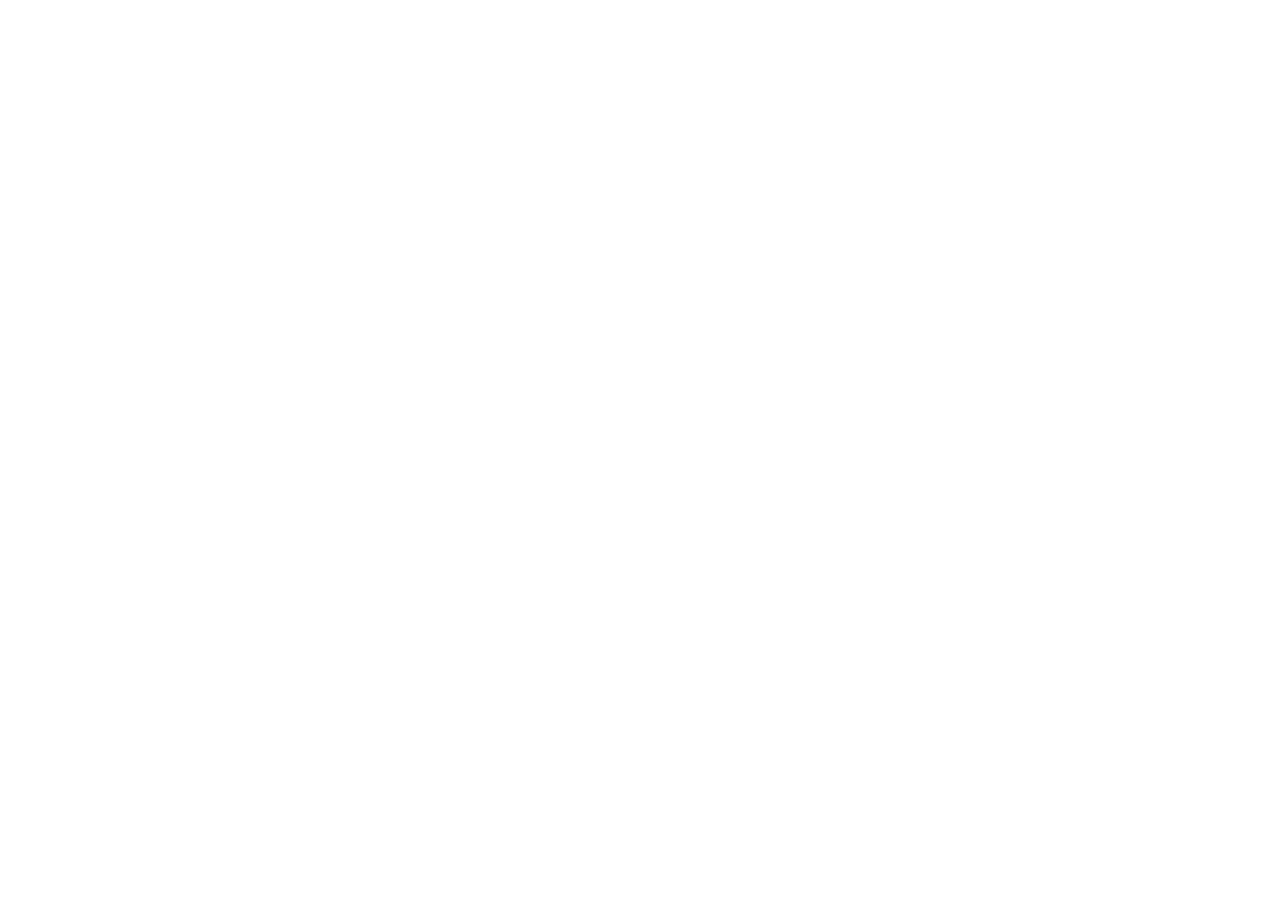
==== e.html @ e4f51c54 "function creations" ====
<!DOCTYPE html>
<html lang="pt-br">
<head>
    <meta charset="UTF-8">
    <meta name="viewport" content="width=device-width, initial-scale=1.0">
    <meta http-equiv="X-UA-Compatible" content="ie=edge">
    <title>Title</title>
</head>
<body>

</body>
</html>
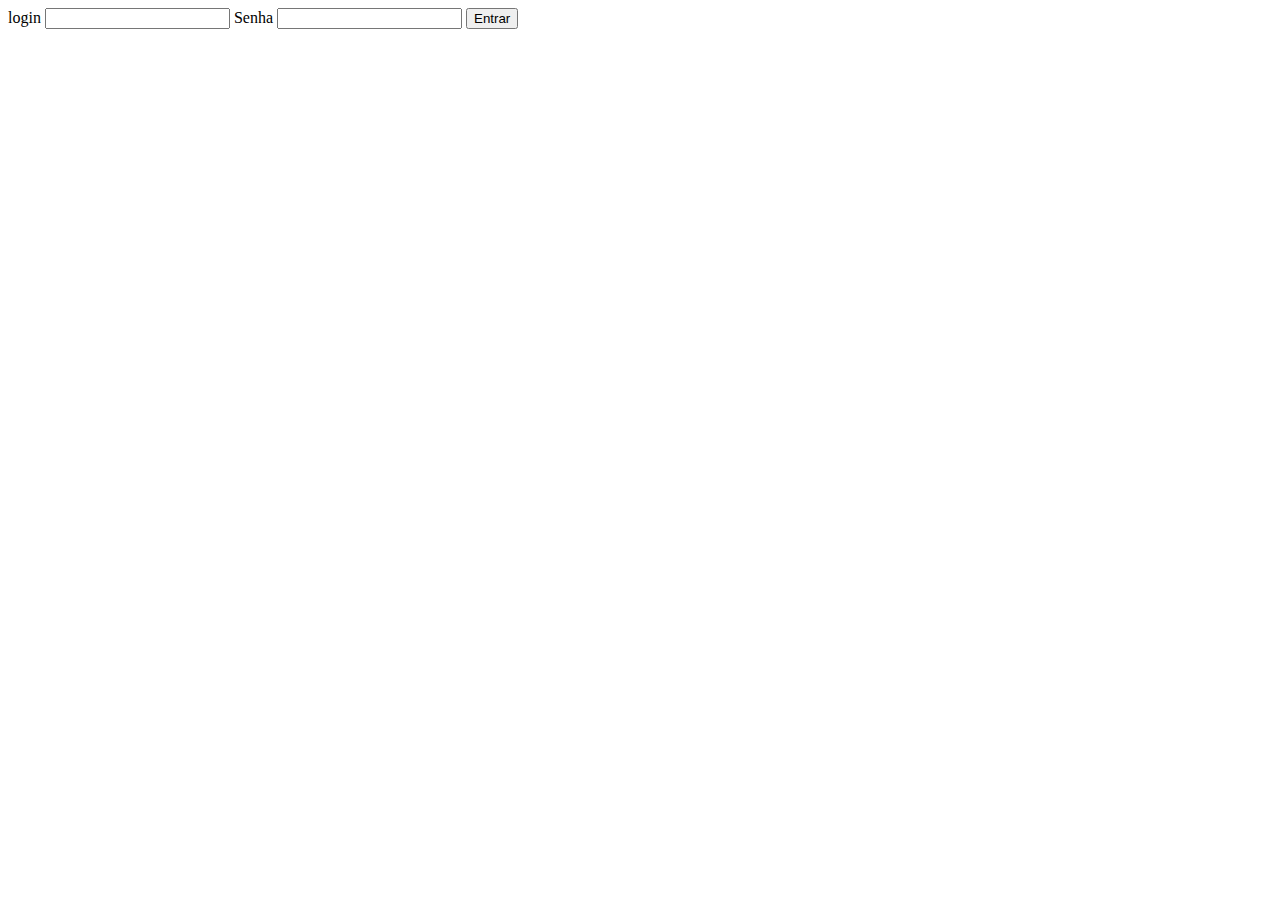
==== commit 9d74aab7: "login page" ====
--- a/e.html
+++ b/e.html
@@ -4,9 +4,21 @@
     <meta charset="UTF-8">
     <meta name="viewport" content="width=device-width, initial-scale=1.0">
     <meta http-equiv="X-UA-Compatible" content="ie=edge">
-    <title>Title</title>
+    <link href="https://fonts.googleapis.com/css?family=Poppins:300,400&display=swap" rel="stylesheet"/>
+
+    <script src="./js/login.js" defer></script>
+
+    <title>login | Todo List - Fullture</title>
 </head>
 <body>
 
+<form action="">
+    <label for="login">login</label>
+    <input id="login" type="text">
+    <label for="password">Senha</label>
+    <input id="password" type="password">
+    <input type="submit" value="Entrar">
+</form>
+
 </body>
 </html>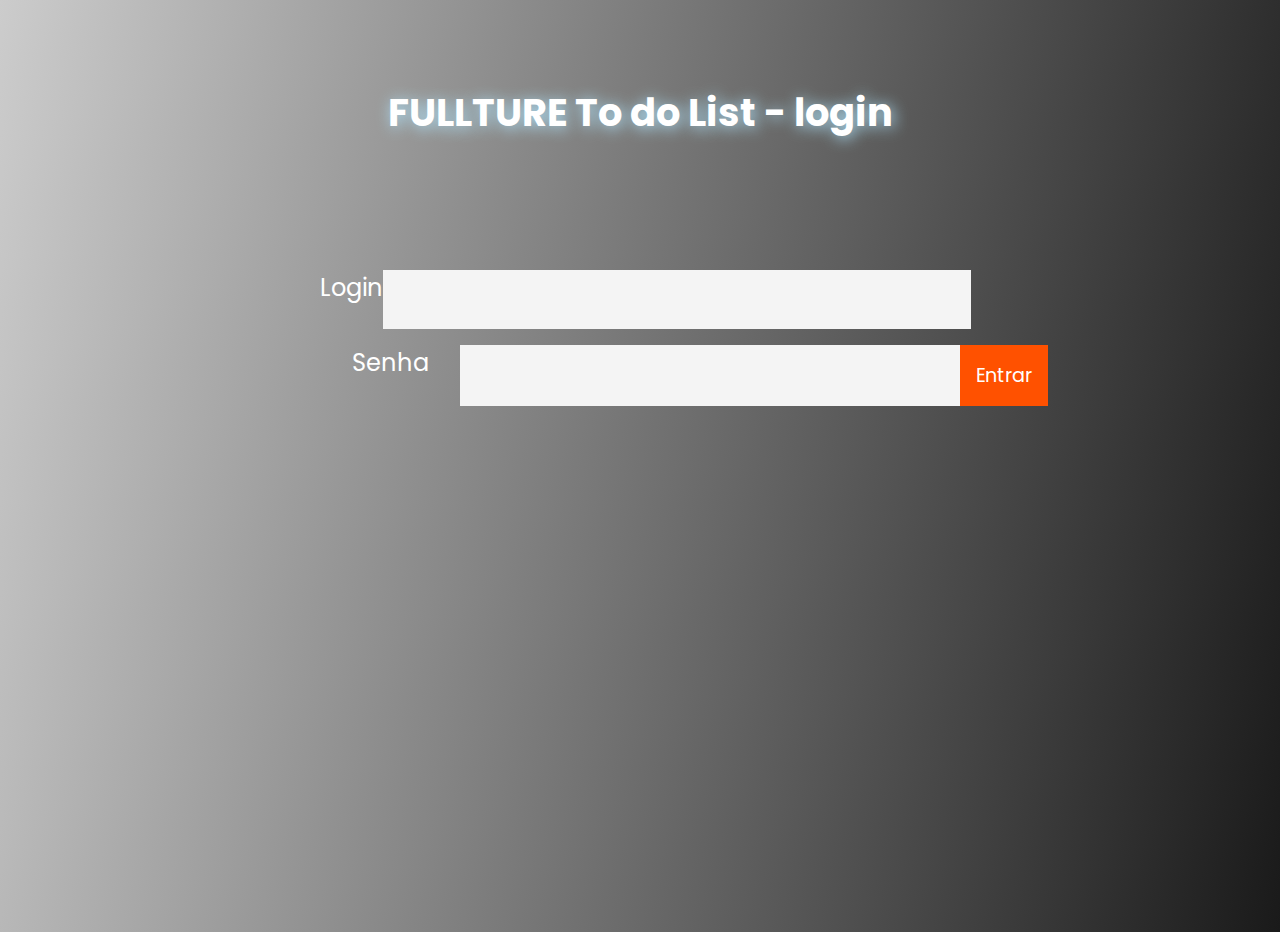
==== commit 33abb192: "login page css" ====
--- a/e.html
+++ b/e.html
@@ -5,19 +5,27 @@
     <meta name="viewport" content="width=device-width, initial-scale=1.0">
     <meta http-equiv="X-UA-Compatible" content="ie=edge">
     <link href="https://fonts.googleapis.com/css?family=Poppins:300,400&display=swap" rel="stylesheet"/>
+    <link rel="stylesheet" href="css/style.css" />
 
     <script src="./js/login.js" defer></script>
 
     <title>login | Todo List - Fullture</title>
 </head>
 <body>
+<header>
+    <h1>FULLTURE To do List - login </h1>
+</header>
+<form class="login-form">
+    <label for="login" class="login-form__login"><span class="label">Login</span>
+        <input id="login" type="text" class="todo-input">
+    </label>
 
-<form action="">
-    <label for="login">login</label>
-    <input id="login" type="text">
-    <label for="password">Senha</label>
-    <input id="password" type="password">
-    <input type="submit" value="Entrar">
+    <label for="password" class="login-form__passwd"><span class="label">Senha</span>
+        <div class="login-form__passwd__content">
+            <input id="password" type="password" class="passwd">
+            <input type="submit" value="Entrar" class="check-btn btn-login">
+        </div>
+    </label>
 </form>
 
 </body>
--- a/css/style.css
+++ b/css/style.css
@@ -0,0 +1,290 @@
+* {
+    scroll-behavior: smooth;
+    font-family: "Poppins", sans-serif;
+    margin: 0;
+    padding: 0;
+    box-sizing: border-box;
+}
+
+*:focus,
+*:active {
+    outline: 0 !important;
+    box-shadow: 0 !important;
+}
+
+body {
+    background: #1A1A1A;
+    background: linear-gradient(
+        100deg,
+        #ccc,
+        #1A1A1A
+    );
+    color: white;
+    min-height: 100vh;
+    margin-bottom: 2rem;
+}
+
+header {
+    text-shadow: 2px 2px 15px rgb(176, 230, 255);
+    font-size: 1.2rem;
+}
+
+header,
+form {
+    min-height: 25vh;
+    display: flex;
+    justify-content: center;
+    align-items: center;
+}
+
+form input,
+form button {
+    padding: 0.5rem 0.5rem 0.5rem 1rem;
+    font-size: 1.8rem;
+    border: none;
+
+    background: #f4f4f4;
+}
+
+form button {
+    padding: 0.5rem 1rem;
+    color: #1A1A1A;
+    background: white;
+    cursor: pointer;
+    transition: all 0.3s ease;
+}
+
+form button:hover {
+    background: #1A1A1A;
+    color: white;
+}
+
+.todo-container {
+    display: flex;
+    justify-content: center;
+    align-items: center;
+}
+
+.todo-list {
+    min-width: 30%;
+    list-style: none;
+}
+
+.todo {
+    display: flex;
+    justify-content: space-between;
+    align-items: center;
+    margin: 1.5rem;
+    background: white;
+    font-size: 1.5rem;
+    transition: all 0.5s ease;
+}
+
+form input,
+.todo {
+    color: rgb(88, 87, 87);
+}
+
+.todo li {
+    flex: 1;
+}
+
+.trash-btn,
+.check-btn {
+    background-color: #1A1A1A;
+    color: white;
+    border: none;
+    padding: 1rem;
+    cursor: pointer;
+    font-size: 1.2rem;
+    transition: 0.2s all ease;
+}
+
+.check-btn {
+    background-color: #FF5100;
+}
+
+.check-btn:hover {
+    background-color: #FF5100;
+    color: white;
+}
+
+.trash-btn:hover {
+    color: white;
+    background-color: #1A1A1A;
+}
+
+.todo-item {
+    padding: 0 1.2rem;
+}
+
+.fa-trash,
+.fa-check {
+    pointer-events: none;
+}
+
+.completed {
+    opacity: 0.6;
+    text-decoration: line-through;
+}
+
+.fall {
+    animation: fall-apart 0.5s ease-out;
+}
+
+@keyframes fall-apart {
+    100% {
+        transform: rotateZ(20deg) translateY(8rem);
+        opacity: 0;
+    }
+}
+
+select {
+    -webkit-appearance: none;
+    -moz-appearance: none;
+    appearance: none;
+    outline: none;
+    border: none;
+    font-size: 1.2em;
+    color: #1A1A1A;
+    width: 15rem;
+    cursor: pointer;
+    padding: 1rem;
+}
+
+.select {
+    margin: 1rem;
+    position: relative;
+    overflow: hidden;
+}
+
+.select::after {
+    content: "\25BC";
+    position: absolute;
+    background: #1A1A1A;
+    top: 0;
+    right: 0;
+    padding: 1.2rem;
+    pointer-events: none;
+    transition: all 0.3s ease;
+}
+
+.select:hover::after {
+    background-color: white;
+    color: #1A1A1A;
+}
+
+.login-form{
+    display: flex;
+    flex-direction: column;
+    justify-content: center;
+    gap: 1rem;
+}
+
+
+.login-form__login{
+    display: flex;
+    flex-direction: initial;
+    text-align: center;
+    font-size: 1.5rem;
+    width: 40rem;
+}
+
+
+.label{
+    width: 10rem;
+}
+
+.login-form__passwd{
+    display: flex;
+    font-size: 1.5rem;
+    text-align: center;
+    width: 40rem;
+}
+
+.login-form__passwd input{
+    margin-right: -5.5rem;
+}
+
+.btn-login{
+    width: 5.5rem;
+}
+
+.login-form__passwd__content{
+    display: flex;
+}
+
+.btn-login:hover{
+    background-color: darkorange;
+    transition: 0.3s;
+
+}
+
+@media screen and (max-width: 450px) {
+    header h1 {
+        text-align: center;
+        width: 250px;
+    }
+
+    form {
+        min-height: 25vh;
+        display: flex;
+        flex-direction: column;
+        justify-content: center;
+        align-items: center;
+    }
+
+    .todo-input {
+        width: calc(70% + 50px);
+    }
+
+    .text__form {
+        display: flex;
+        justify-content: center;
+        width: 70%;
+    }
+
+    .select {
+        width: 70%;
+    }
+
+    .todo-list {
+        min-width: 84%;
+    }
+
+    /*login*/
+    .login-form__login {
+        display: flex;
+        flex-direction: column;
+        text-align: left;
+        gap: 1rem;
+        font-size: 1.5rem;
+        width: 20rem;
+    }
+
+
+    .label {
+        width: 10rem;
+    }
+
+    .login-form__passwd{
+        display: flex;
+        flex-direction: column;
+        text-align: left;
+        gap: 1rem;
+        font-size: 1.5rem;
+        width: 20rem;
+    }
+
+    .login-form__passwd__content{
+        display: flex;
+    }
+
+    .passwd{
+        width: 15rem;
+    }
+
+    .login-form__passwd input{
+        margin-right: -3.5rem;
+    }
+}